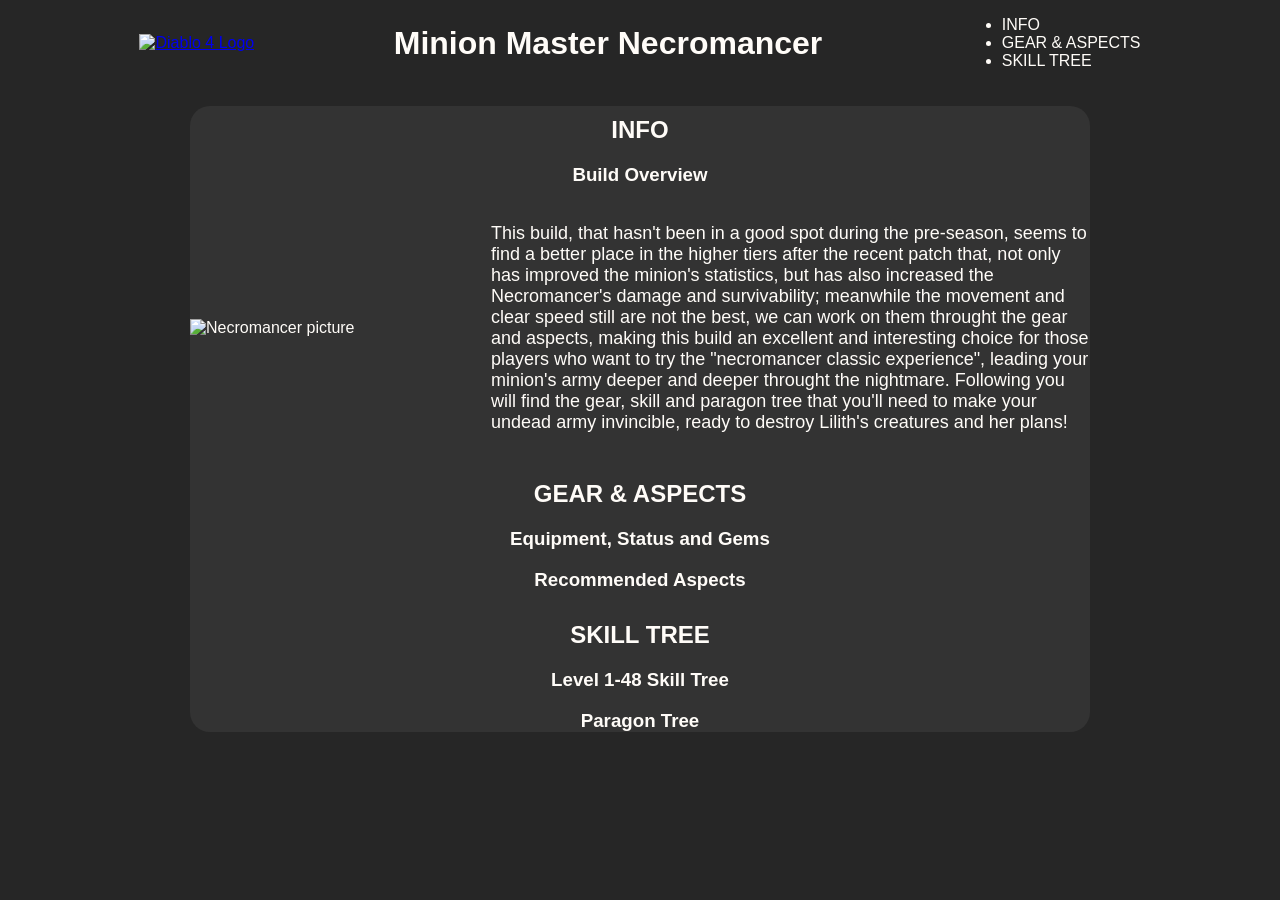
==== project02/index.html @ a4907ecc "First upload I started working on the plan structure of my page, some CSS and the first part of the " ====
<!DOCTYPE html>
<!-- HEAD CONTENT -->
<html lang="en">

<head>
    <meta charset="utf-8">
    <meta name="viewport" content="width=device-width, initial-scale=1.0">
    <link href="styles.css" rel="stylesheet">
    <title>Minion Master Necromancer Diablo 4 Season One Guide</title>
</head>

<!-- BODY CONTENT -->

<body>
    <header>
        <a href="https://diablo4.blizzard.com/"><img class="logo" src="https://upload.wikimedia.org/wikipedia/fr/0/08/Diablo_IV_Logo.png" alt="Diablo 4 Logo" /></a>
        <h1 class="title">Minion Master Necromancer</h1>
        <nav>
            <ul>
                <li>INFO</li>
                <li>GEAR & ASPECTS</li>
                <li>SKILL TREE</li>
            </ul>
        </nav>
    </header>
    <main>
        <h2>INFO</h2>
        <h3>Build Overview</h3>
        <div class="info-container">
            <div class="necromancer-picture"> <img src="https://diablo4.wiki.fextralife.com/file/Diablo-4/diablo_4_necromancer_class_fextralife_wiki_guide.png" alt="Necromancer picture" />
               </div>
                <div class="text">
                    <p>This build, that hasn't been in a good spot during the pre-season, seems to find a better place in the higher tiers after the recent patch that, not only has improved the minion's statistics, but has also increased the Necromancer's damage and survivability; meanwhile the movement and clear speed still are not the best, we can work on them throught the gear and aspects, making this build an excellent and interesting choice for those players who want to try the "necromancer classic experience", leading your minion's army deeper and deeper throught the nightmare. Following you will find the gear, skill and paragon tree that you'll need to make your undead army invincible, ready to destroy Lilith's creatures and her plans!</p>
                </div>
        </div>
        <div>
            <h2>GEAR & ASPECTS</h2>
            <h3>Equipment, Status and Gems</h3>
            <h3>Recommended Aspects</h3>
        </div>
        <div>
            <h2>SKILL TREE</h2>
            <h3>Level 1-48 Skill Tree</h3>
            <h3>Paragon Tree</h3>
        </div>
    </main>
</body>

</html>
---- project02/styles.css ----
/* CONTEXT WEBSITE */

html {
    font-family: "Verdana", sans-serif;
    color: #fffcf8;
}

body {
    /*background-color: green;*/
    margin: 0;
    background-color: #262626 ;
    
}

/* WEBPAGE */
header {
    display: flex;
    justify-content: space-evenly;
    flex-wrap: wrap;
    align-items: center;
    background-color: #262626;
}

.logo {
    width: 200px;
    height: auto;
}

.title {
    text-align: center;
}

main {
    width: 900px;
    background-color:#333333;
    margin: auto;
    border-radius: 20px;
}

.info-container {
    display: flex;
    align-items: center;
    justify-content: center;
}

.necromancer-picture {
    flex-basis: 300%
}

img {
    max-width: 100%
}

/* FONTS */

h1,
h2,
h3 {
    text-align: center;
}

h2 {
    padding-top: 10px;
}
.text {
    font-size: 18px;
    padding-left: 20px;
    
    
}
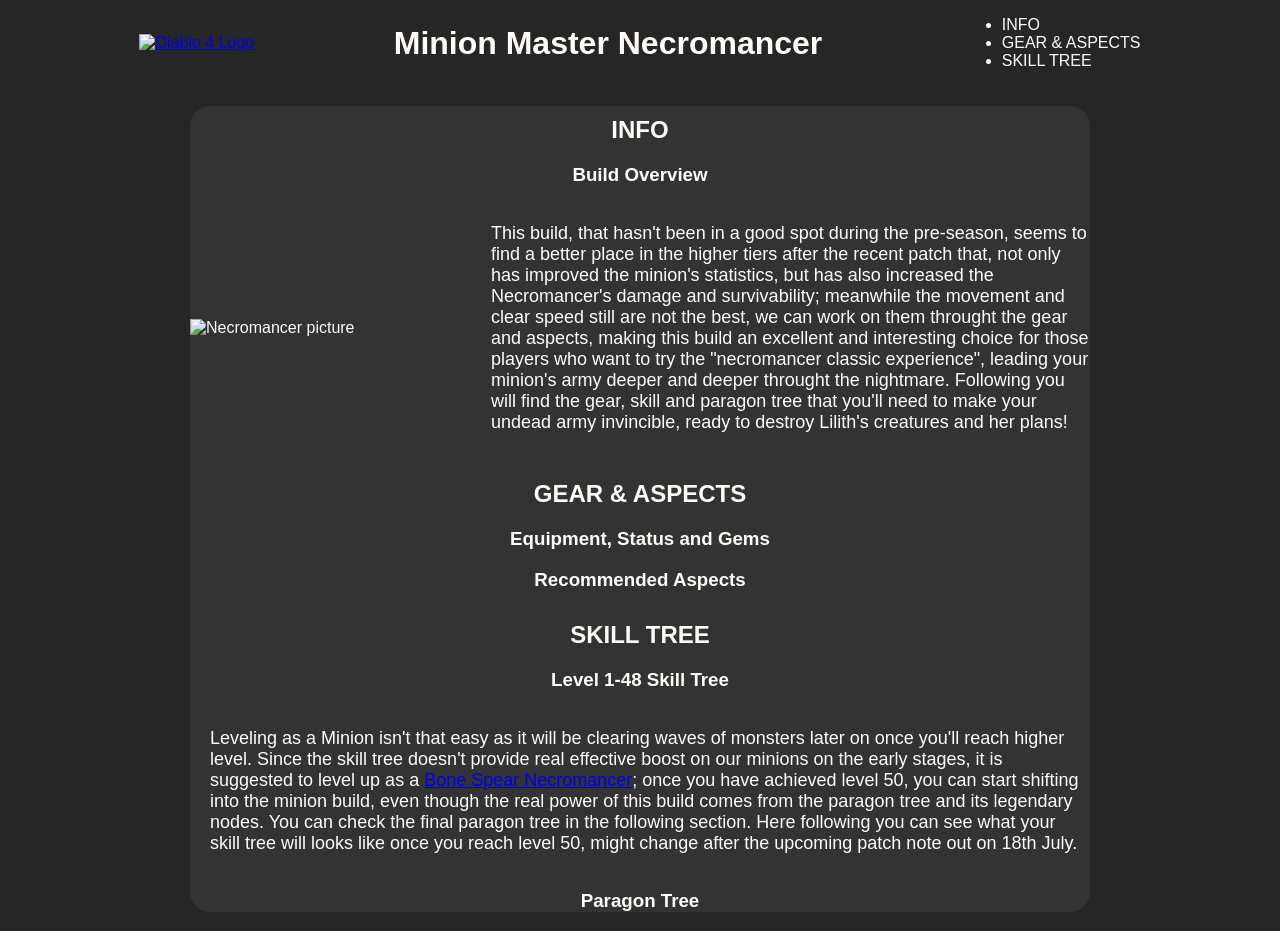
==== commit c545bd4d: "small upload tl;dr: kinda abandoned work for the moment, will get back on it later on." ====
--- a/project02/index.html
+++ b/project02/index.html
@@ -41,6 +41,12 @@
         <div>
             <h2>SKILL TREE</h2>
             <h3>Level 1-48 Skill Tree</h3>
+            <div class="info-container">
+            <div class="text">
+            <p>Leveling as a Minion isn't that easy as it will be clearing waves of monsters later on once you'll reach higher level. Since the skill tree doesn't provide real effective boost on our minions on the early stages, it is suggested to level up as a <a href="https://maxroll.gg/d4/build-guides/bone-spear-necromancer-guide">Bone Spear Necromancer</a>; once you have achieved level 50, you can start shifting into the minion build, even though the real power of this build comes from the paragon tree and its legendary nodes. You can check the final paragon tree in the following section. Here following you can see what your skill tree will looks like once you reach level 50, might change after the upcoming patch note out on 18th July.
+            </p>
+            </div>
+            </div>
             <h3>Paragon Tree</h3>
         </div>
     </main>
--- a/project02/styles.css
+++ b/project02/styles.css
@@ -64,7 +64,5 @@
 }
 .text {
     font-size: 18px;
-    padding-left: 20px;
-    
-    
+    padding-left: 20px;  
 }
